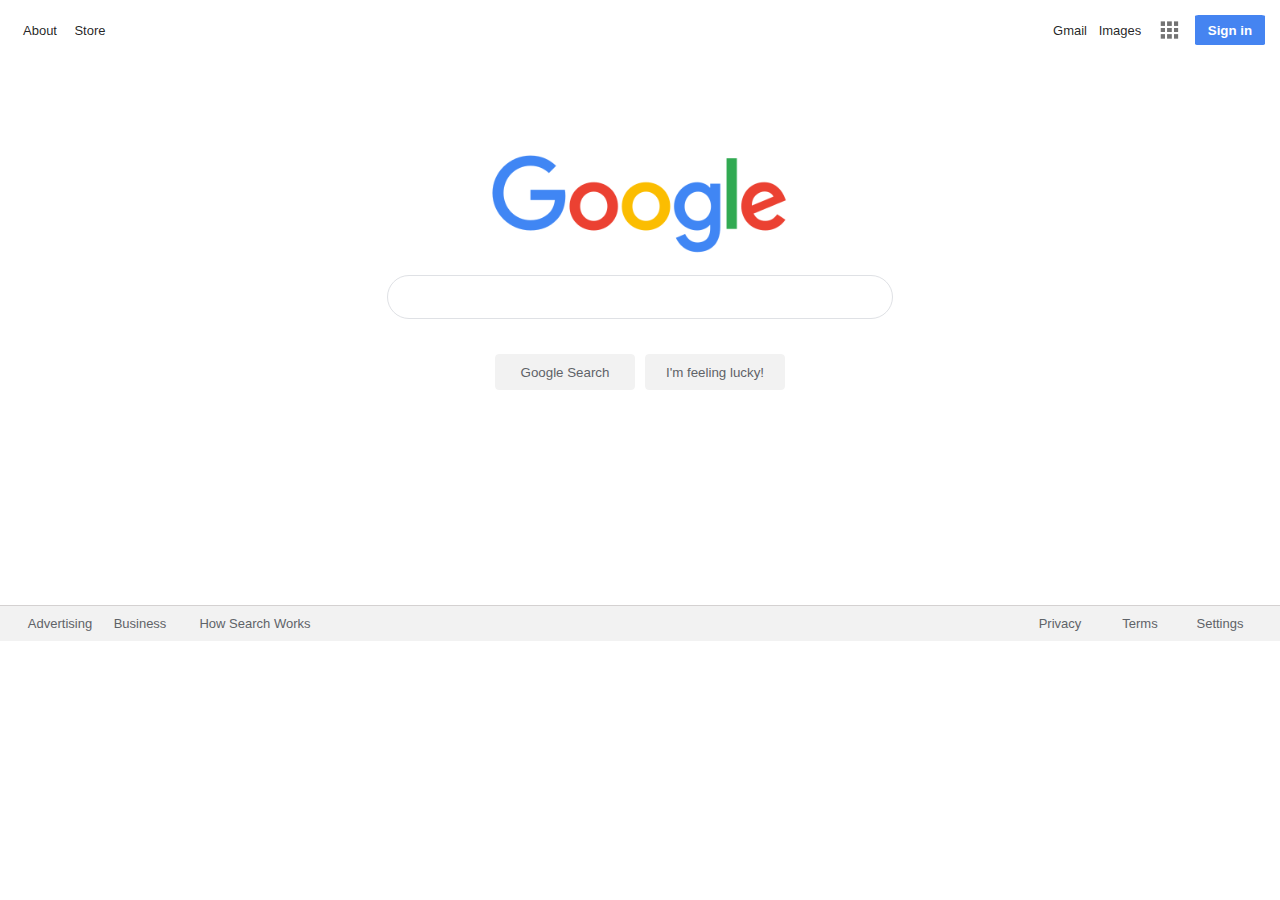
==== index.html @ bc641271 "initial commit" ====
<!DOCTYPE html>
<html lang="en">
<head>
    <meta charset="UTF-8">
    <meta http-equiv="X-UA-Compatible" content="IE=edge">
    <meta name="viewport" content="width=device-width, initial-scale=1.0">
    <title>Google</title>
    <link rel="stylesheet" href="styles.css">
</head>
<body>
    <nav>
        <div>About</div>
        <div>Store</div>
        <div></div>
        <div>Gmail</div>
        <div>Images</div>
        <img src="images/multiIcon.png" alt="icons">
        <button>Sign in</button>
    </nav>
    <div id='logo'>
        <img src="images/logo.png" alt="logo">
    </div>
    <div id='searchbar'>
        <form>
            <input type="text">
        </form>
    </div>
    <div id='buttons'>
        <div></div>
        <button>Google Search</button>
        <button>I'm feeling lucky!</button>
        <div></div>
    </div>
    <footer>
        <div>Advertising</div>
        <div>Business</div>
        <div>How Search Works</div>
        <div></div>
        <div>Privacy</div>
        <div>Terms</div>
        <div>Settings</div>
    </footer>
</body>
</html>
---- styles.css ----
@import url("https://fonts.googleapis.com/css?family=Roboto:300,300i,400,400i,500,500i,700,700i,900,900i");

html,
body {
  font-family: "Arial", sans-serif;
  margin: 0;
}

nav {
  display: grid;
  grid-template-columns: repeat(2, 50px) 1fr repeat(3, 50px) 70px;
  margin: 15px;
  font-size: small;
  align-items: center;
  justify-items: center;
  color: rgba(0, 0, 0, 0.87);
}

nav img {
  height: 30px;
}

nav button {
  background-color: #4584f1;
  border: none;
  color: white;
  height: 30px;
  width: 70px;
  font-weight: bold;
  border-radius: 5%;
}

#logo {
  display: grid;
  align-items: center;
  justify-items: center;
  margin-top: 110px;
  margin-bottom: 20px;
}

#logo img {
  height: 100px;
  width: auto;
}

#searchbar {
  display: grid;
  align-items: center;
  justify-items: center;
  margin-bottom: 30px;
}

#buttons {
  display: grid;
  grid-template-columns: 1fr repeat(2, 150px) 1fr;
  margin-bottom: 210px;
}

#buttons button {
  background-color: #f2f2f2;
  border: 1px solid rgb(242, 242, 242);
  border-radius: 4px;
  height: 36px;
  min-width: 54px;
  padding: 0 16px;
  margin: 5px;
  color: #5f6368;
}
#buttons button:hover {
  border: 1px solid #5f6368;
  border-radius: 4px;
  cursor: pointer;
}

input {
  height: 40px;
  width: 500px;
  border-radius: 25px;
  border: 1px solid rgb(223, 225, 229);
}

input:hover {
  outline: none;
  border-color: #d4cccc;
  box-shadow: 0 0 10px #d4cccc;
}

input:focus {
  outline: none;
  border-color: #d4cccc;
  box-shadow: 0 0 10px #d4cccc;
}

footer {
  display: grid;
  grid-template-columns: repeat(2, 80px) 150px 1fr repeat(3, 80px);
  font-size: small;
  padding-left: 20px;
  padding-right: 20px;
  align-items: center;
  color: #5f6368;
  justify-items: center;
  border-top: 0.5px solid #d4d1d1;
  background-color: #f2f2f2;
  height: 35px;
}
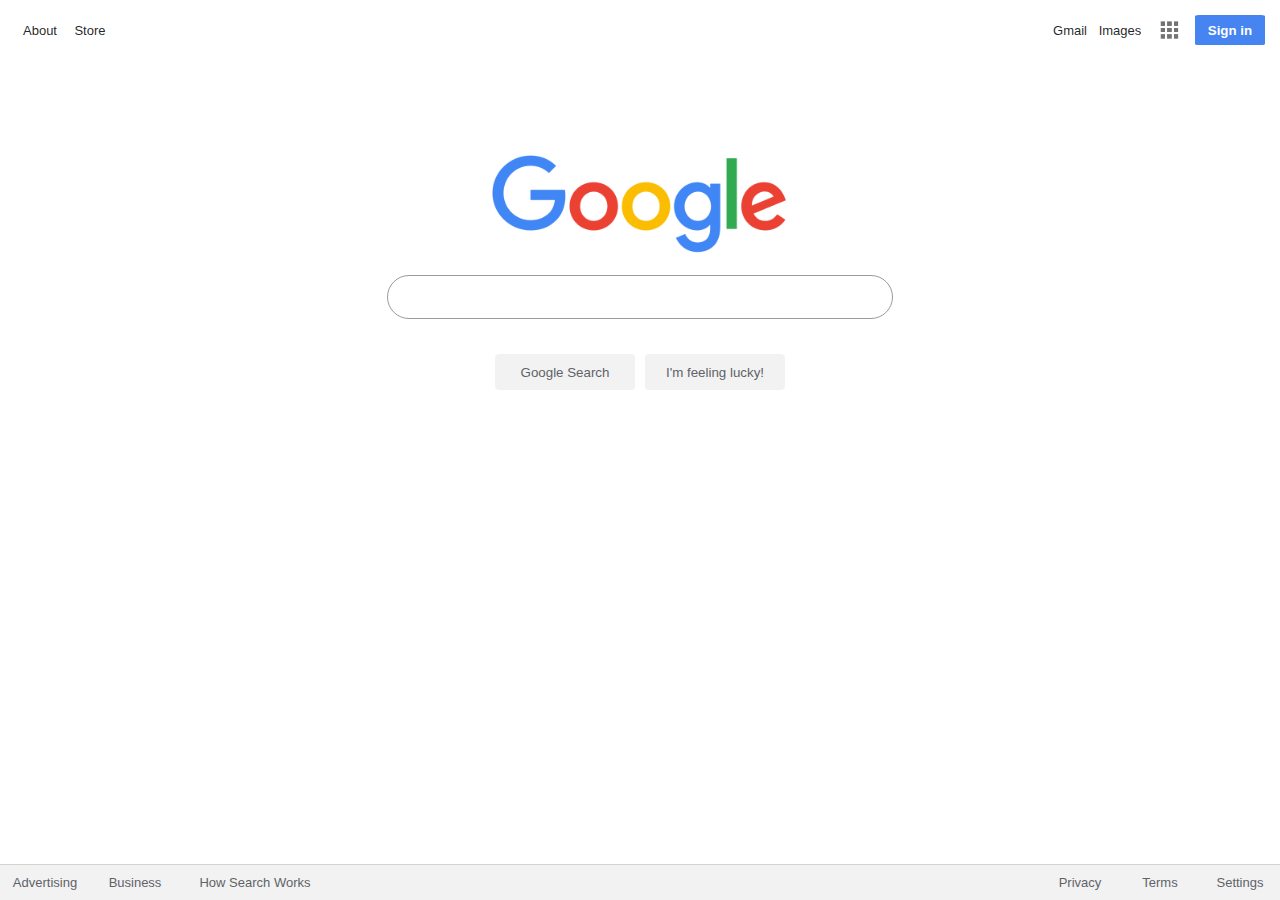
==== commit 370c622a: "Added WIP Search Page" ====
--- a/index.html
+++ b/index.html
@@ -5,15 +5,15 @@
     <meta http-equiv="X-UA-Compatible" content="IE=edge">
     <meta name="viewport" content="width=device-width, initial-scale=1.0">
     <title>Google</title>
-    <link rel="stylesheet" href="styles.css">
+    <link rel="stylesheet" href="styles/styles.css">
 </head>
 <body>
     <nav>
-        <div>About</div>
-        <div>Store</div>
+        <a href="#">About</a>
+        <a href="#">Store</a>
         <div></div>
-        <div>Gmail</div>
-        <div>Images</div>
+        <a href="#">Gmail</a>
+        <a href="#">Images</a>
         <img src="images/multiIcon.png" alt="icons">
         <button>Sign in</button>
     </nav>
@@ -21,7 +21,7 @@
         <img src="images/logo.png" alt="logo">
     </div>
     <div id='searchbar'>
-        <form>
+        <form action="results.html">
             <input type="text">
         </form>
     </div>
@@ -32,13 +32,15 @@
         <div></div>
     </div>
     <footer>
-        <div>Advertising</div>
-        <div>Business</div>
-        <div>How Search Works</div>
-        <div></div>
-        <div>Privacy</div>
-        <div>Terms</div>
-        <div>Settings</div>
-    </footer>
+            <div id="footer-grid">
+                <a href="#">Advertising</a>
+                <a href="#">Business</a>
+                <a href="#">How Search Works</a>
+                <div></div>
+                <a href="#">Privacy</a>
+                <a href="#">Terms</a>
+                <a href="#">Settings</a>
+            </div>
+        </footer>
 </body>
 </html>--- a/styles/styles.css
+++ b/styles/styles.css
@@ -0,0 +1,130 @@
+@import url("https://fonts.googleapis.com/css?family=Roboto:300,300i,400,400i,500,500i,700,700i,900,900i");
+
+html,
+body {
+  font-family: "Arial", sans-serif;
+  margin: 0;
+}
+
+nav {
+  display: grid;
+  grid-template-columns: repeat(2, 50px) 1fr repeat(3, 50px) 70px;
+  margin: 15px;
+  font-size: small;
+  align-items: center;
+  justify-items: center;
+  color: rgba(0, 0, 0, 0.87);
+}
+
+nav img {
+  height: 30px;
+  cursor: pointer;
+}
+
+nav button {
+  background-color: #4584f1;
+  border: none;
+  color: white;
+  height: 30px;
+  width: 70px;
+  font-weight: bold;
+  border-radius: 5%;
+  cursor: pointer;
+}
+
+#logo {
+  display: grid;
+  align-items: center;
+  justify-items: center;
+  margin-top: 110px;
+  margin-bottom: 20px;
+}
+
+#logo img {
+  height: 100px;
+  width: auto;
+}
+
+#searchbar {
+  display: grid;
+  align-items: center;
+  justify-items: center;
+  margin-bottom: 30px;
+}
+
+#buttons {
+  display: grid;
+  grid-template-columns: 1fr repeat(2, 150px) 1fr;
+}
+
+#buttons button {
+  background-color: #f2f2f2;
+  border: 1px solid rgb(242, 242, 242);
+  border-radius: 4px;
+  height: 36px;
+  min-width: 54px;
+  padding: 0 16px;
+  margin: 5px;
+  color: #5f6368;
+}
+#buttons button:hover {
+  border: 1px solid #5f6368;
+  border-radius: 4px;
+  cursor: pointer;
+}
+
+input {
+  height: 40px;
+  width: 500px;
+  text-indent: 20px;
+  border-radius: 25px;
+  border: 1px solid rgb(152, 155, 160);
+}
+
+nav a {
+  text-decoration: none;
+  color: rgba(0, 0, 0, 0.87);
+}
+
+nav a:hover {
+  text-decoration: underline;
+}
+
+input:hover {
+  outline: none;
+  border-color: #d4cccc;
+  box-shadow: 0 0 10px #d4cccc;
+}
+
+input:focus {
+  outline: none;
+  border-color: #d4cccc;
+  box-shadow: 0 0 10px #d4cccc;
+}
+
+footer {
+  position: fixed;
+  bottom: 0px;
+}
+
+#footer-grid {
+  display: grid;
+  width: 100vw;
+  grid-template-columns: repeat(2, 90px) 150px 1fr repeat(3, 80px);
+  font-size: small;
+  align-items: center;
+  color: #5f6368;
+  justify-items: center;
+  border-top: 0.5px solid #d4d1d1;
+  background-color: #f2f2f2;
+  height: 35px;
+}
+
+footer a {
+  text-decoration: none;
+  color: #5f6368;
+}
+
+footer a:hover {
+  text-decoration: underline;
+}
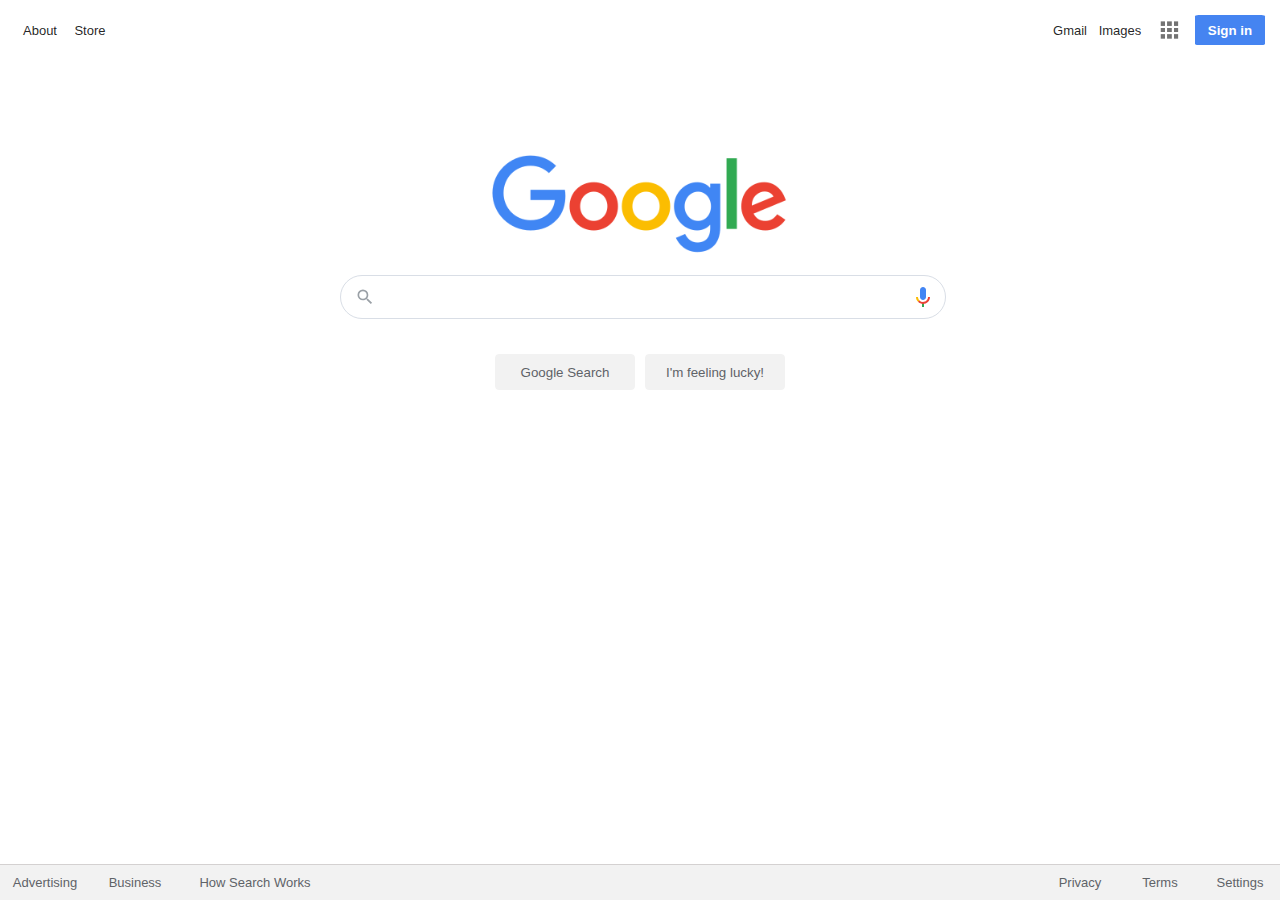
==== commit 1b6d2fa8: "added searchbar" ====
--- a/index.html
+++ b/index.html
@@ -21,9 +21,13 @@
         <img src="images/logo.png" alt="logo">
     </div>
     <div id='searchbar'>
-        <form action="results.html">
+        <div id='empty1'></div>
+        <svg id='searchicon' focusable="false" xmlns="http://www.w3.org/2000/svg" viewbox="0 0 24 24"><path d="M15.5 14h-.79l-.28-.27A6.471 6.471 0 0 0 16 9.5 6.5 6.5 0 1 0 9.5 16c1.61 0 3.09-.59 4.23-1.57l.27.28v.79l5 4.99L20.49 19l-4.99-5zm-6 0C7.01 14 5 11.99 5 9.5S7.01 5 9.5 5 14 7.01 14 9.5 11.99 14 9.5 14z"></path></svg>
+         <form id="forminput" action="results.html">
             <input type="text">
         </form>
+        <svg id='microphone' focusable="false" viewbox="0 0 24 24" xmlns="http://www.w3.org/2000/svg"><path fill="#4285f4" d="m12 15c1.66 0 3-1.31 3-2.97v-7.02c0-1.66-1.34-3.01-3-3.01s-3 1.34-3 3.01v7.02c0 1.66 1.34 2.97 3 2.97z"></path><path fill="#34a853" d="m11 18.08h2v3.92h-2z"></path><path fill="#fbbc05" d="m7.05 16.87c-1.27-1.33-2.05-2.83-2.05-4.87h2c0 1.45 0.56 2.42 1.47 3.38v0.32l-1.15 1.18z"></path><path fill="#ea4335" d="m12 16.93a4.97 5.25 0 0 1 -3.54 -1.55l-1.41 1.49c1.26 1.34 3.02 2.13 4.95 2.13 3.87 0 6.99-2.92 6.99-7h-1.99c0 2.92-2.24 4.93-5 4.93z"></path></svg>
+        <div id='empty2'></div>
     </div>
     <div id='buttons'>
         <div></div>
--- a/styles/styles.css
+++ b/styles/styles.css
@@ -48,8 +48,61 @@
 #searchbar {
   display: grid;
   align-items: center;
-  justify-items: center;
+  /* justify-items: center; */
   margin-bottom: 30px;
+  grid-template-columns: repeat(2, 1fr) 600px repeat(2, 1fr);
+}
+
+#empty1 {
+  grid-column-start: 1;
+}
+
+#searchicon {
+  grid-row-start: 1;
+  grid-column-start: 3;
+  grid-column-end: span 1;
+  justify-self: flex-start;
+  margin-left: 15px;
+  z-index: 3;
+}
+
+#forminput {
+  grid-row-start: 1;
+  grid-column-start: 3;
+  grid-column-end: span 1;
+  justify-self: stretch;
+}
+
+#microphone {
+  grid-row-start: 1;
+  grid-column-start: 3;
+  grid-column-end: span 1;
+  justify-self: flex-end;
+  margin-right: 5px;
+}
+
+#empty2 {
+  grid-column-start: 5;
+}
+
+#searchicon {
+  color: #9aa0a6;
+  fill: #9aa0a6;
+  font-size: 14px;
+  line-height: 24px;
+  transform-origin: 0px 0px;
+  height: 20px;
+  width: 20px;
+}
+
+#microphone {
+  color: #222;
+  cursor: pointer;
+  font-size: 14px;
+  line-height: 44px;
+  transform-origin: 0px 0px;
+  height: 24px;
+  width: 24px;
 }
 
 #buttons {
@@ -67,6 +120,7 @@
   margin: 5px;
   color: #5f6368;
 }
+
 #buttons button:hover {
   border: 1px solid #5f6368;
   border-radius: 4px;
@@ -75,10 +129,11 @@
 
 input {
   height: 40px;
-  width: 500px;
-  text-indent: 20px;
+  width: 600px;
+  border: none;
+  text-indent: 40px;
   border-radius: 25px;
-  border: 1px solid rgb(152, 155, 160);
+  border: 1px solid rgb(217, 222, 230);
 }
 
 nav a {
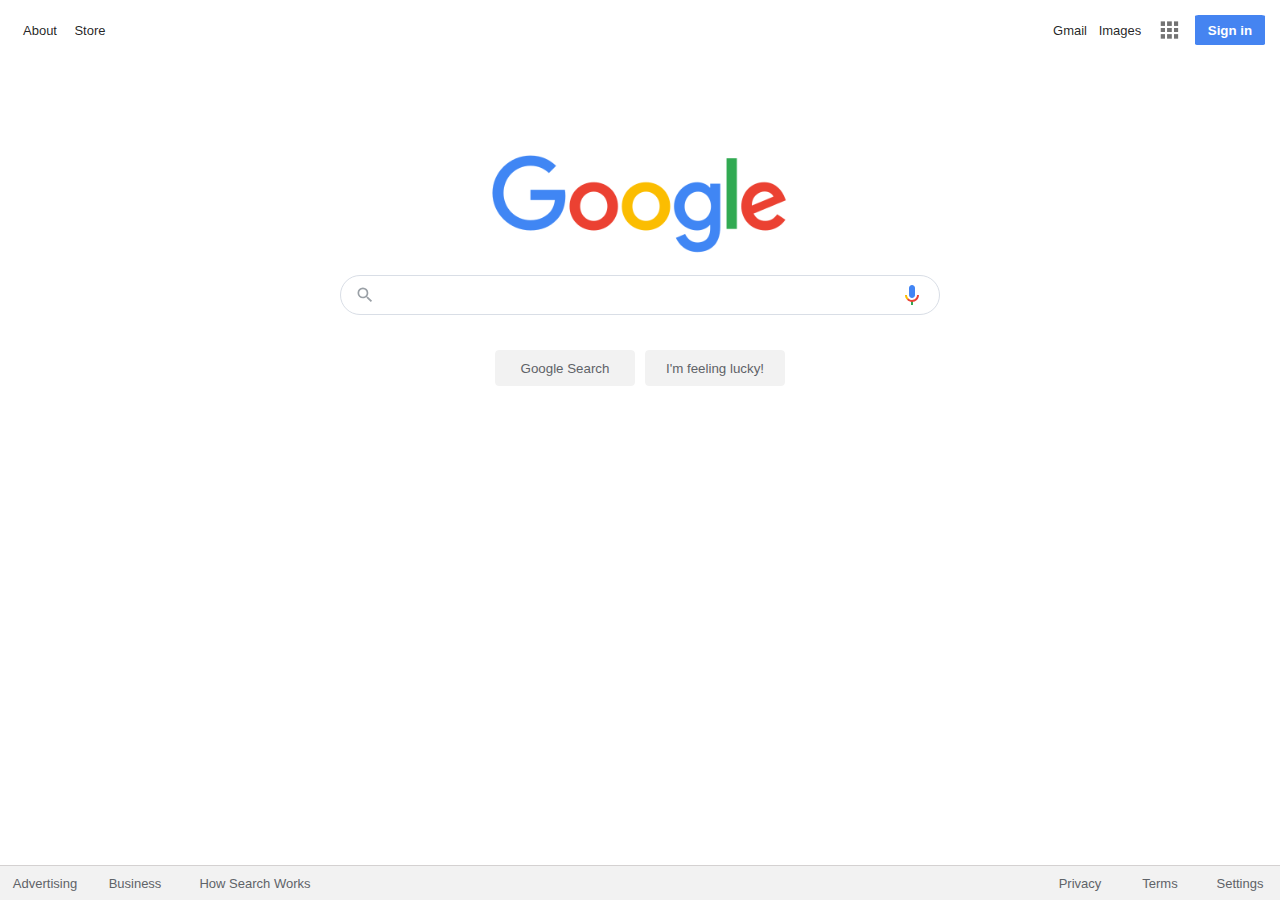
==== commit 7b71b50d: "results page basic" ====
--- a/index.html
+++ b/index.html
@@ -5,7 +5,8 @@
     <meta http-equiv="X-UA-Compatible" content="IE=edge">
     <meta name="viewport" content="width=device-width, initial-scale=1.0">
     <title>Google</title>
-    <link rel="stylesheet" href="styles/styles.css">
+    <link rel="stylesheet" href="styles/main.css">
+    <link rel="shortcut icon" type="image/jpg" href="images/favicon.ico"/>
 </head>
 <body>
     <nav>
--- a/styles/main.css
+++ b/styles/main.css
@@ -0,0 +1,197 @@
+@import url("https://fonts.googleapis.com/css?family=Roboto:300,300i,400,400i,500,500i,700,700i,900,900i");
+
+html,
+body {
+  font-family: "Arial", sans-serif;
+  margin: 0;
+}
+
+*,
+*:before,
+*:after {
+  /* Chrome 9-, Safari 5-, iOS 4.2-, Android 3-, Blackberry 7- */
+  -webkit-box-sizing: border-box;
+
+  /* Firefox (desktop or Android) 28- */
+  -moz-box-sizing: border-box;
+
+  /* Firefox 29+, IE 8+, Chrome 10+, Safari 5.1+, Opera 9.5+, iOS 5+, Opera Mini Anything, Blackberry 10+, Android 4+ */
+  box-sizing: border-box;
+}
+
+nav {
+  display: grid;
+  grid-template-columns: repeat(2, 50px) 1fr repeat(3, 50px) 70px;
+  margin: 15px;
+  font-size: small;
+  align-items: center;
+  justify-items: center;
+  color: rgba(0, 0, 0, 0.87);
+}
+
+nav img {
+  height: 30px;
+  cursor: pointer;
+}
+
+nav button {
+  background-color: #4584f1;
+  border: none;
+  color: white;
+  height: 30px;
+  width: 70px;
+  font-weight: bold;
+  border-radius: 5%;
+  cursor: pointer;
+}
+
+#logo {
+  display: grid;
+  align-items: center;
+  justify-items: center;
+  margin-top: 110px;
+  margin-bottom: 20px;
+}
+
+#logo img {
+  height: 100px;
+  width: auto;
+}
+
+#searchbar {
+  display: grid;
+  align-items: center;
+  margin-bottom: 30px;
+  grid-template-columns: repeat(2, 1fr) 500px repeat(2, 1fr);
+}
+
+#empty1 {
+  grid-column-start: 1;
+}
+
+#searchicon {
+  grid-row-start: 1;
+  grid-column-start: 3;
+  grid-column-end: span 1;
+  justify-self: flex-start;
+  margin-left: -35px;
+  z-index: 3;
+}
+
+#forminput {
+  grid-row-start: 1;
+  grid-column-start: 3;
+  grid-column-end: span 1;
+  justify-self: center;
+}
+
+#microphone {
+  grid-row-start: 1;
+  grid-column-start: 4;
+  grid-column-end: span 1;
+  justify-self: flex-start;
+  margin-left: 10px;
+}
+
+#empty2 {
+  grid-column-start: 5;
+}
+
+#searchicon {
+  color: #9aa0a6;
+  fill: #9aa0a6;
+  font-size: 14px;
+  line-height: 24px;
+  transform-origin: 0px 0px;
+  height: 20px;
+  width: 20px;
+}
+
+#microphone {
+  color: #222;
+  cursor: pointer;
+  font-size: 14px;
+  line-height: 44px;
+  transform-origin: 0px 0px;
+  height: 24px;
+  width: 24px;
+}
+
+#buttons {
+  display: grid;
+  grid-template-columns: 1fr repeat(2, 150px) 1fr;
+}
+
+#buttons button {
+  background-color: #f2f2f2;
+  border: 1px solid rgb(242, 242, 242);
+  border-radius: 4px;
+  height: 36px;
+  min-width: 54px;
+  padding: 0 16px;
+  margin: 5px;
+  color: #5f6368;
+}
+
+#buttons button:hover {
+  border: 1px solid #5f6368;
+  border-radius: 4px;
+  cursor: pointer;
+}
+
+input {
+  height: 40px;
+  width: 600px;
+  border: none;
+  text-indent: 40px;
+  border-radius: 25px;
+  border: 1px solid rgb(217, 222, 230);
+}
+
+nav a {
+  text-decoration: none;
+  color: rgba(0, 0, 0, 0.87);
+}
+
+nav a:hover {
+  text-decoration: underline;
+}
+
+input:hover {
+  outline: none;
+  border-color: #d4cccc;
+  box-shadow: 0 0 10px #d4cccc;
+}
+
+input:focus {
+  outline: none;
+  border-color: #d4cccc;
+  box-shadow: 0 0 10px #d4cccc;
+}
+
+footer {
+  position: fixed;
+  bottom: 0px;
+}
+
+#footer-grid {
+  display: grid;
+  width: 100vw;
+  grid-template-columns: repeat(2, 90px) 150px 1fr repeat(3, 80px);
+  font-size: small;
+  align-items: center;
+  color: #5f6368;
+  justify-items: center;
+  border-top: 0.5px solid #d4d1d1;
+  background-color: #f2f2f2;
+  height: 35px;
+}
+
+footer a {
+  text-decoration: none;
+  color: #5f6368;
+}
+
+footer a:hover {
+  text-decoration: underline;
+}
